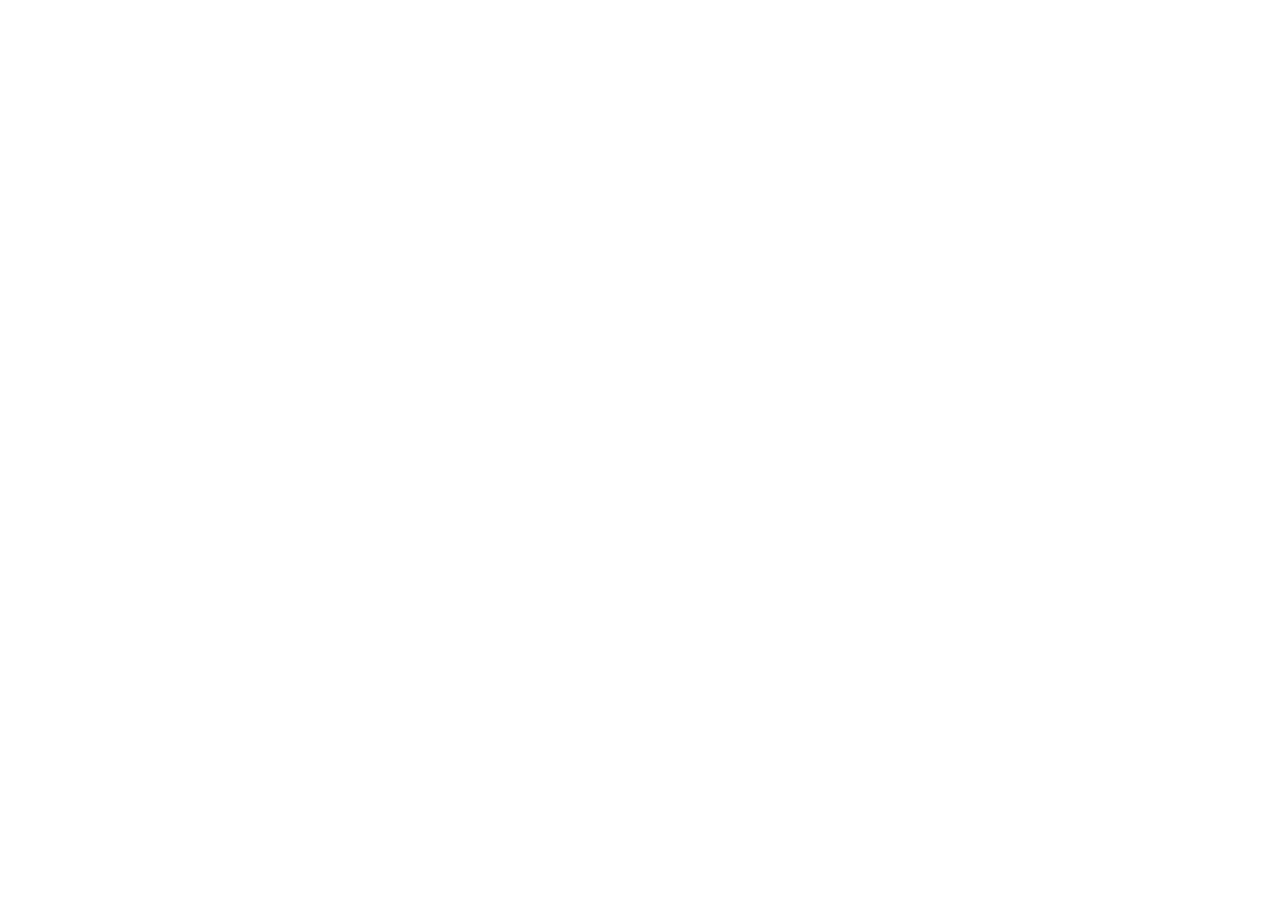
==== assets/renderer/index.html @ 7bb7227f "init Co-authored-by: Cursor <cursoragent@cursor.com>" ====
<!DOCTYPE html>
<html>
  <head>
    <meta charset="utf-8" />
    <title>雪碧助手</title>
    <meta
      name="viewport"
      content="width=device-width,user-scalable=no,initial-scale=1, minimum-scale=1,maximum-scale=1"
    />
    <meta name="apple-mobile-web-app-capable" content="yes" />
    <meta
      name="apple-mobile-web-app-status-bar-style"
      content="black-translucent"
    />
    <meta name="format-detection" content="telephone=no" />

    <!-- force webkit on 360 -->
    <meta name="renderer" content="webkit" />
    <meta name="force-rendering" content="webkit" />
    <!-- force edge on IE -->
    <meta http-equiv="X-UA-Compatible" content="IE=edge,chrome=1" />
    <meta name="msapplication-tap-highlight" content="no" />

    <!-- force full screen on some browser -->
    <meta name="full-screen" content="yes" />
    <meta name="x5-fullscreen" content="true" />
    <meta name="360-fullscreen" content="true" />

    <!-- force screen orientation on some browser -->
    <meta name="screen-orientation" content="portrait" />
    <meta name="x5-orientation" content="portrait" />

    <!--fix fireball/issues/3568 -->
    <!--<meta name="browsermode" content="application">-->
    <meta name="x5-page-mode" content="app" />
    <!-- 禁用referrer -->
    <meta name="referrer" content="no-referrer" />

    <!--<link rel="apple-touch-icon" href=".png" />-->
    <!--<link rel="apple-touch-icon-precomposed" href=".png" />-->

    <link rel="stylesheet" type="text/css" href="style-mobile.1777a.css" />
    <!-- 修正脚本面板显示：必须放在 style-mobile 之后才能覆盖 body 的 flex -->
    <link rel="stylesheet" type="text/css" href="naiwa-uifix.css" />
    <link rel="icon" href="favicon.8de18.ico" />
  </head>
  <body>
    <script type="text/javascript">var unsafeWindow = window;</script>
    <canvas
      id="GameCanvas"
      oncontextmenu="event.preventDefault()"
      tabindex="0"
    ></canvas>
    <div id="splash">
      <div class="progress-bar stripes">
        <span style="width: 0%"></span>
      </div>
    </div>
    <!-- 引入patch.js 解决版本缺少patch补丁的问题 -->
    <script src="patch.js" charset="utf-8"></script>
    <!-- 引入cocos-bundle-patch.js 解决index.jsc 的 XXTEA 解密下载问题 -->
    <script src="cocos-bundle-patch.js" charset="utf-8"></script>
    <!-- 引入hsdk-mock.js 解决安卓版本缺少patch补丁的问题 -->
    <script src="hsdk-mock.js" charset="utf-8"></script>
    <!-- 引入shanghaiqi.js 用于网页版登录账号测试,app端不使用 -->
    <!-- <script src="shanghaiqi.js" charset="utf-8"></script> -->
    <script src="src/settings.da7ef.js" charset="utf-8"></script>
    <script src="game-defines.a175e.js" charset="utf-8"></script>
    <script src="main.2a00e.js" charset="utf-8"></script>
    <script src="cocos2d-js-min.a5841.js" charset="utf-8"></script>
    <script type="text/javascript">
      (function () {
        window.HtmlIsLoaded = true;
        var splash = document.getElementById("splash");
        splash.style.display = "none";
        window.boot();
      })();
    </script>
  </body>
</html>
---- assets/renderer/naiwa-uifix.css ----
/*
 * 脚本面板显示修正。
 *
 * 只解除 body 的 flex，让脚本面板不再被 canvas 挤到画面外。
 * 不要全局抬 z-index / pointer-events：会盖住游戏导致点不到，
 * 也会打乱外部脚本自己的定位与尺寸。
 */

body {
  display: block !important;
}

#GameCanvas,
#Cocos2dGameContainer {
  position: absolute !important;
  left: 0;
  top: 0;
  z-index: 1 !important;
  pointer-events: auto !important;
}
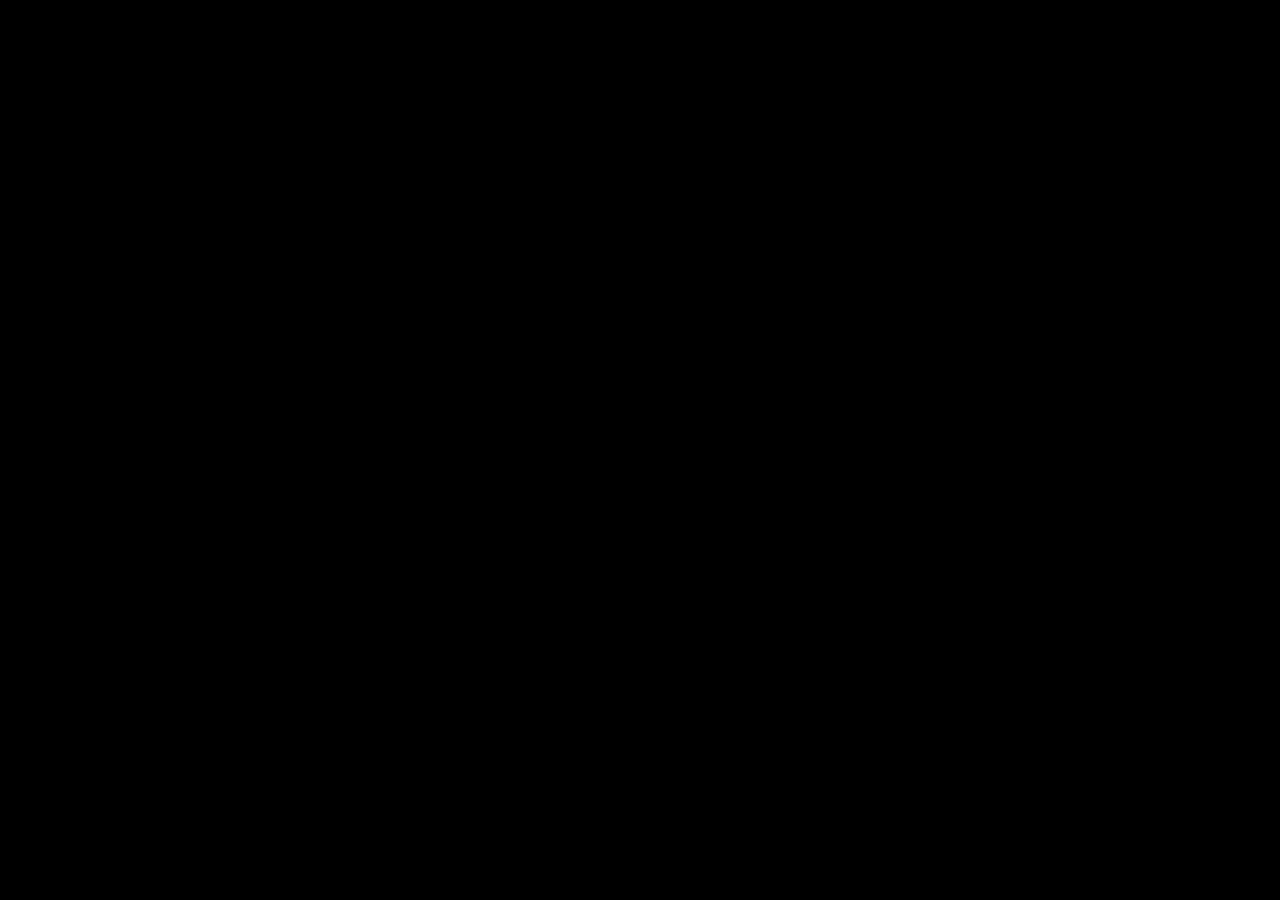
==== commit f64a99e7: "fix(pvp): 对齐盐场资源版本，并用 JS 把关口结果写入 PVP_SIM Co-authored-by: Cursor <cursoragent@cursor.com>" ====
--- a/assets/renderer/index.html
+++ b/assets/renderer/index.html
@@ -65,6 +65,7 @@
     <!-- 引入shanghaiqi.js 用于网页版登录账号测试,app端不使用 -->
     <!-- <script src="shanghaiqi.js" charset="utf-8"></script> -->
     <script src="src/settings.da7ef.js" charset="utf-8"></script>
+    <script src="vers.110083b506f7d1f4523681620aee8f5d.js" charset="utf-8"></script>
     <script src="game-defines.a175e.js" charset="utf-8"></script>
     <script src="main.2a00e.js" charset="utf-8"></script>
     <script src="cocos2d-js-min.a5841.js" charset="utf-8"></script>
--- a/assets/renderer/style-mobile.1777a.css
+++ b/assets/renderer/style-mobile.1777a.css
@@ -0,0 +1,124 @@
+html {
+  -ms-touch-action: none;
+}
+
+body, canvas, div {
+  display: block;
+  outline: none;
+  -webkit-tap-highlight-color: rgba(0, 0, 0, 0);
+
+  user-select: none;
+  -moz-user-select: none;
+  -webkit-user-select: none;
+  -ms-user-select: none;
+  -khtml-user-select: none;
+  -webkit-tap-highlight-color: rgba(0, 0, 0, 0);
+}
+
+/* Remove spin of input type number */
+input::-webkit-outer-spin-button,
+input::-webkit-inner-spin-button {
+  /* display: none; <- Crashes Chrome on hover */
+  -webkit-appearance: none;
+  margin: 0; /* <-- Apparently some margin are still there even though it's hidden */
+}
+
+body {
+  position: absolute;
+  top: 0;
+  left: 0;
+  width: 100%;
+  height: 100%;
+  padding: 0;
+  border: 0;
+  margin: 0;
+
+  cursor: default;
+  color: #888;
+  background-color: rgb(0, 0, 0);
+
+  text-align: center;
+  font-family: Helvetica, Verdana, Arial, sans-serif;
+
+  display: flex;
+  flex-direction: column;
+  
+  /* fix bug: https://github.com/cocos-creator/2d-tasks/issues/791 */
+  /* overflow cannot be applied in Cocos2dGameContainer, 
+  otherwise child elements will be hidden when Cocos2dGameContainer rotated 90 deg */
+  overflow: hidden;
+}
+
+#Cocos2dGameContainer {
+  position: absolute;
+  margin: 0;
+  left: 0px;
+  top: 0px;
+
+  display: -webkit-box;
+  -webkit-box-orient: horizontal;
+  -webkit-box-align: center;
+  -webkit-box-pack: center;
+}
+
+canvas {
+  background-color: rgba(0, 0, 0, 0);
+}
+
+a:link, a:visited {
+  color: #666;
+}
+
+a:active, a:hover {
+  color: #666;
+}
+
+p.header {
+  font-size: small;
+}
+
+p.footer {
+  font-size: x-small;
+}
+
+#splash {
+  position: absolute;
+  top: 0;
+  left: 0;
+  width: 100%;
+  height: 100%;
+  background: #171717 url(splash.85cfd.png) no-repeat center;
+  background-size: 45%;
+}
+
+.progress-bar {
+    position: absolute;
+    left: 27.5%;
+    top: 80%;
+    height: 3px;
+    padding: 2px;
+    width: 45%;
+    border-radius: 7px;
+    box-shadow: 0 1px 5px #000 inset, 0 1px 0 #444;           
+}
+
+.progress-bar span {
+    display: block;
+    height: 100%;
+    border-radius: 3px;
+    transition: width .4s ease-in-out;
+    background-color: #3dc5de;
+}
+
+.stripes span {
+    background-size: 30px 30px;
+    background-image: linear-gradient(135deg, rgba(255, 255, 255, .15) 25%, transparent 25%,
+                        transparent 50%, rgba(255, 255, 255, .15) 50%, rgba(255, 255, 255, .15) 75%,
+                        transparent 75%, transparent);            
+    
+    animation: animate-stripes 1s linear infinite;             
+}
+
+@keyframes animate-stripes {
+    0% {background-position: 0 0;} 100% {background-position: 60px 0;}
+}
